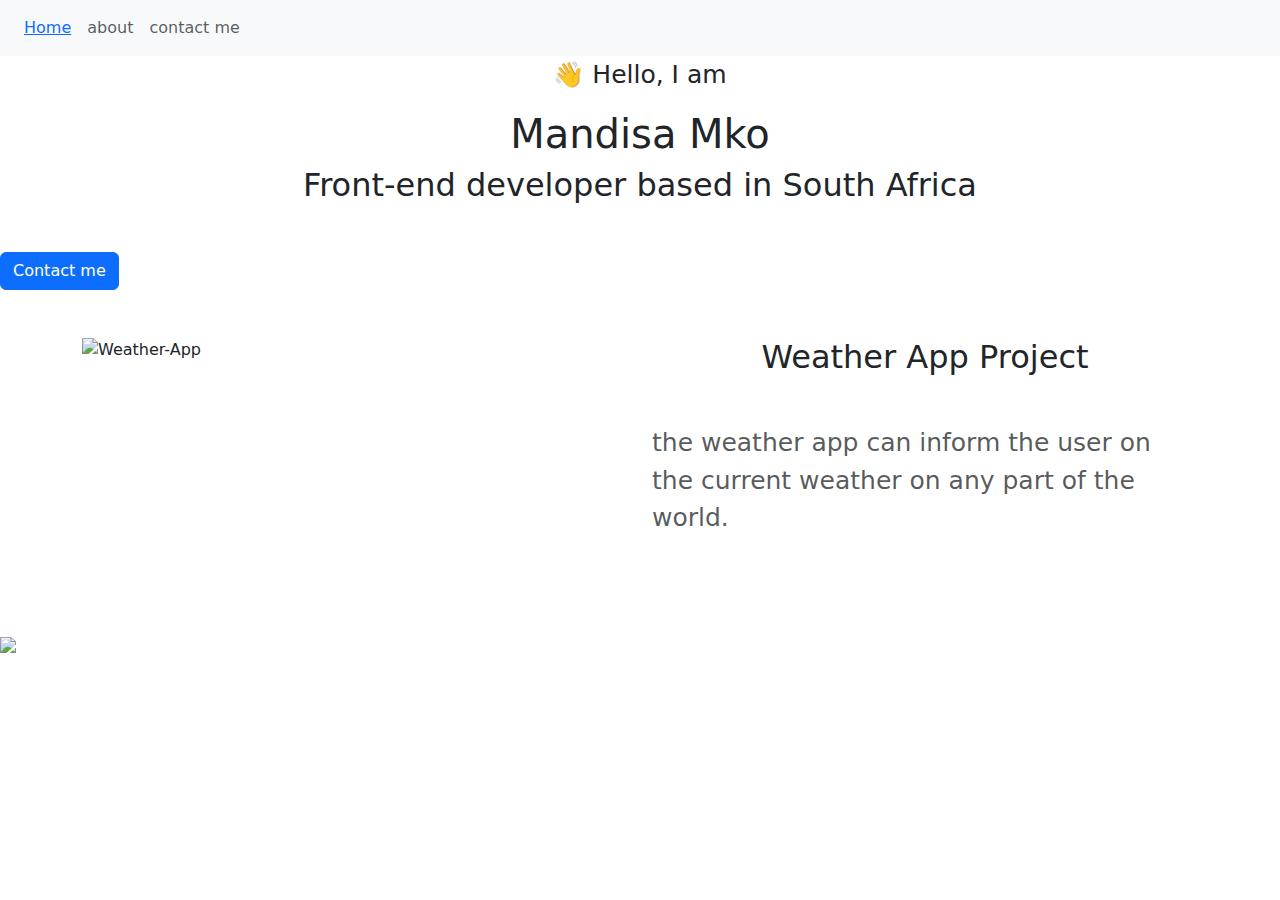
==== index.html @ 7d179855 "update index.html" ====
<!DOCTYPE html>
<html lang="en">
  <head>
    <meta charset="UTF-8" />
    <meta name="viewport" content="width=device-width, initial-scale=1.0" />
    <link
      href="https://cdn.jsdelivr.net/npm/bootstrap@5.3.3/dist/css/bootstrap.min.css"
      rel="stylesheet"
      integrity="sha384-QWTKZyjpPEjISv5WaRU9OFeRpok6YctnYmDr5pNlyT2bRjXh0JMhjY6hW+ALEwIH"
      crossorigin="anonymous"
    />

    <link rel="preconnect" href="https://fonts.googleapis.com" />
    <link rel="preconnect" href="https://fonts.gstatic.com" crossorigin />
    <link
      href="https://fonts.googleapis.com/css2?family=Poppins:ital,wght@0,100;0,200;0,300;0,400;0,500;0,600;0,700;0,800;0,900;1,100;1,200;1,300;1,400;1,500;1,600;1,700;1,800;1,900&display=swap"
      rel="stylesheet"
    />
    <link rel="preconnect" href="https://fonts.googleapis.com" />
    <link rel="preconnect" href="https://fonts.gstatic.com" crossorigin />
    <link
      href="https://fonts.googleapis.com/css2?family=Playfair+Display:ital,wght@0,400..900;1,400..900&family=Poppins:ital,wght@0,100;0,200;0,300;0,400;0,500;0,600;0,700;0,800;0,900;1,100;1,200;1,300;1,400;1,500;1,600;1,700;1,800;1,900&display=swap"
      rel="stylesheet"
    />

    <script
      src="https://kit.fontawesome.com/c03346adcc.js"
      crossorigin="anonymous"
    ></script>

    <link rel="stylesheet" href="style.css" />
    <link rel="stylesheet" href="about.html">
    <meta name="description" content="" />
    <title>Mandisa Mko</title>
  </head>

  <body>
    <nav class="navbar navbar-expand-lg navbar-light bg-light">
      <a class="navbar-brand" href="#"></a>
      <button
        class="navbar-toggler"
        type="button"
        data-toggle="collapse"
        data-target="#navbarNav"
        aria-controls="navbarNav"
        aria-expanded="false"
        aria-label="Toggle navigation"
      >
        <span class="navbar-toggler-icon"></span>
      </button>
      <div class="collapse navbar-collapse" id="navbarNav">
        <ul class="navbar-nav">
          <li class="nav-item active">
            <li class="nav-link"><a href=" " title="homepage">Home</a>
          </li>
          <li class="nav-item">
            <a class="nav-link" href="/about.html">about</a>
          </li>
          <li class="nav-item">
            <a class="nav-link" href="/contact.html">contact me</a>
          </li>
        </ul>
      </div>
    </nav>
      <div class="introduction">
        <p class="text-center">👋 Hello, I am</p>
        <h1 class="text-center">Mandisa Mko</h1>
        <h2 class="mb-5">Front-end developer based in South Africa</h2>
        <div>
           <div class="contact-box justify-content-between mb-5 d-none d-md-flex">
          <div>
           <a href="/contact.html" class="btn btn-primary" title="Contact me">Contact me</a >
          </div>

        </div>
      </div>
      <div class="container">
        <div class="row mb-5 project-description">
          <div class="col d-none d-lg-block">
            <img src=" " class="img-fluid" alt="Weather-App" />
          </div>
          <div class="col">
            <h2 class="mb-5">Weather App Project</h2>
            <p class="mb-5 text-muted">
                the weather app can inform the user on the current weather on any part of the world.
            </p>
          </div>
        </div>
      </div>

      

      <div class="row mb-5 project-description">
        <div class="col d-none d-lg-block">
          <img src=" " class="img-fluid" alt=" " />
        </div>
      <footer>
       
        <div class="d-flex justify-content-center mb-5">
          <a href="mailto:mandisabiancamko@gmail.com" class="email-link"  title="email mandisa"></a>
        </div>
        <div class="social-links d-flex justify-content-center">
          <a href="h" target="_blank" title="GitHub Profile"
            ><i class="fa-brands fa-square-github"></i
          ></a>
          <a href="" target="_blank" title="Instagram Profile"
            ><i class=""></i
          ></a>
        </div>
      </footer>
    </div>
  </body>
</html>
---- style.css ----
h2{
text-align: center;

}

p {
    font-size: 25px;
}
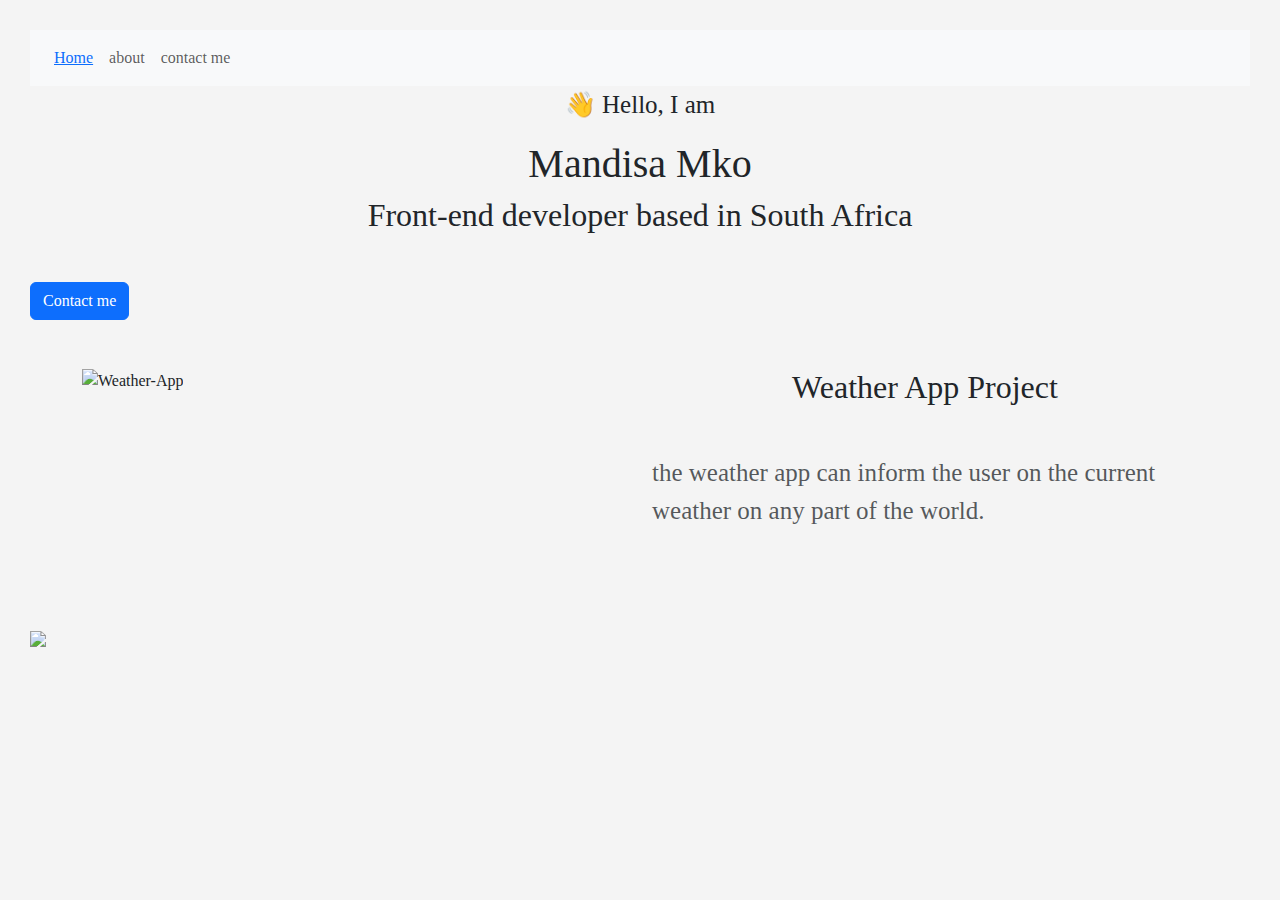
==== commit 0972619f: "update about.html" ====
--- a/index.html
+++ b/index.html
@@ -77,13 +77,11 @@
       <div class="container">
         <div class="row mb-5 project-description">
           <div class="col d-none d-lg-block">
-            <img src=" " class="img-fluid" alt="Weather-App" />
+            <img src="" class="img-fluid" alt="Weather-App" />
           </div>
           <div class="col">
             <h2 class="mb-5">Weather App Project</h2>
-            <p class="mb-5 text-muted">
-                the weather app can inform the user on the current weather on any part of the world.
-            </p>
+            <p class="mb-5 text-muted"> the weather app can inform the user on the current weather on any part of the world.</p>
           </div>
         </div>
       </div>
@@ -91,13 +89,12 @@
       
 
       <div class="row mb-5 project-description">
-        <div class="col d-none d-lg-block">
+     <div class="col d-none d-lg-block">
           <img src=" " class="img-fluid" alt=" " />
         </div>
       <footer>
-       
         <div class="d-flex justify-content-center mb-5">
-          <a href="mailto:mandisabiancamko@gmail.com" class="email-link"  title="email mandisa"></a>
+     <a href="mailto:mandisabiancamko@gmail.com" class="email-link"  title="email mandisa"></a>
         </div>
         <div class="social-links d-flex justify-content-center">
           <a href="h" target="_blank" title="GitHub Profile"
--- a/style.css
+++ b/style.css
@@ -1,9 +1,41 @@
- h2{
+:root {
+    font-family: 'Times New Roman', Times, serif;
+
+}
+
+body {
+     font-family: var(--default-font-family);
+     background-color: #f4f4f4;
+     padding: 20px;
+     margin: 10px;
+}
+ h1,h2 {
 text-align: center;
-
+font-family: var(--default-font-family);
 }
 
 p {
     font-size: 25px;
+    font-family: var(--default-font-family);
 }
 
+@media(max-width:900px)  {
+body {
+    max-width: 90%;
+    text-align: center;
+}
+}
+
+footer {
+    margin:auto;
+    padding: 10px;
+    font-size: 20px;
+    font-family: var(--default-font-family);
+
+}
+
+a {
+    text-align: center;
+}
+ 
+
